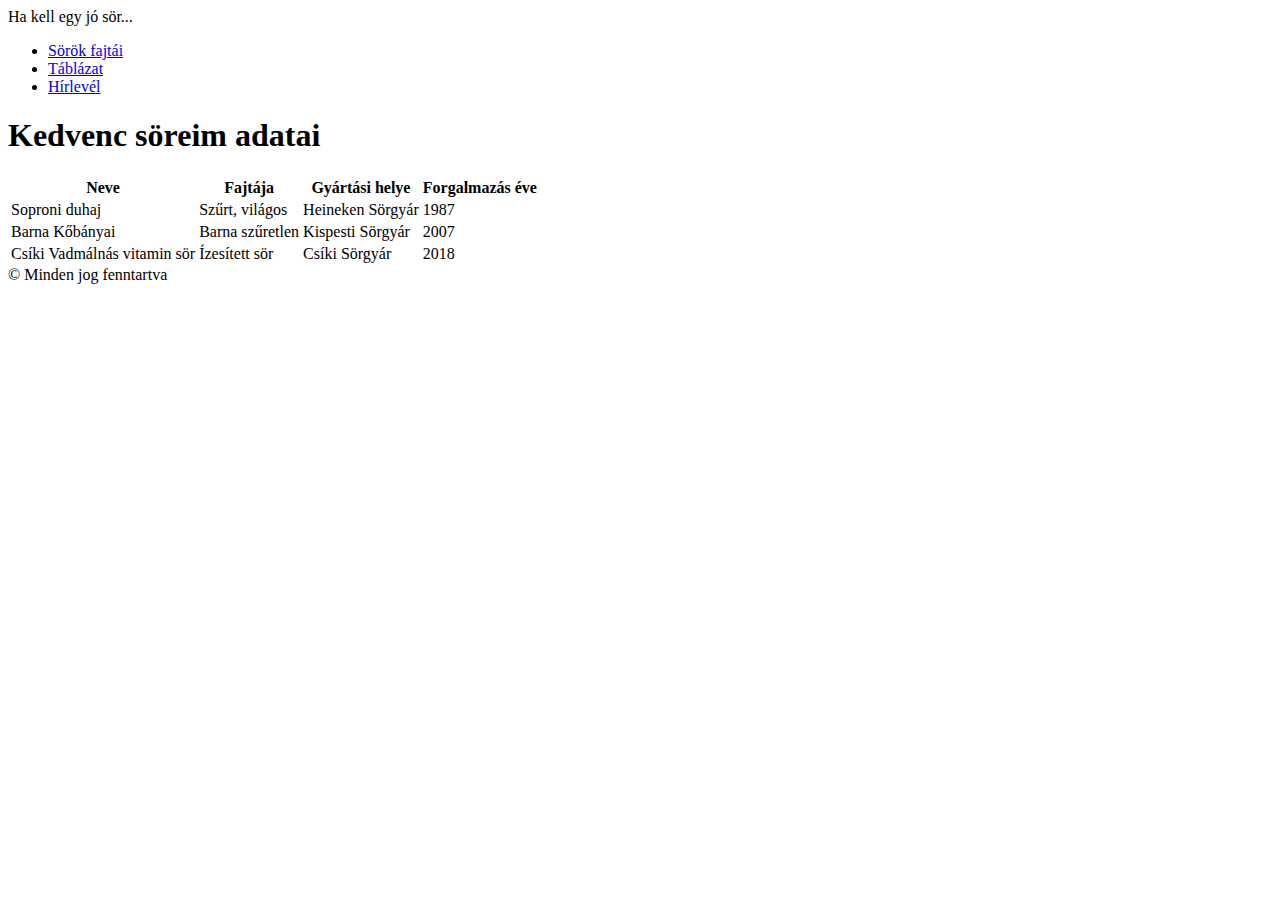
==== tablazat.html @ 78f6824f "stilus hozzadasa" ====
<!DOCTYPE html>

<html lang="hu">
    <head>
        <title>Sör fajták</title>
        <meta charset="UTF-8">
        <meta name="description" content="Sör">
        <meta name="keywords" content="sör, alkohol">
        <meta name="author" content="T. Sz. Ágnes">
        <meta name="viewport" content="width=device-width, initial-scale=1.0">
        <link href="css/side.css" rel="stylesheet" type="text/css"/>
    </head>
    <body>
        <main>
            <header>Ha kell egy jó sör...</header>
            <nav>
                <ul>
                    <li><a href="index.html">Sörök fajtái</a></li>
                    <li><a href="tablazat.html">Táblázat</a></li>
                    <li><a href="#">Hírlevél</a></li>
                </ul>

            </nav>
            <article>
                <h1>Kedvenc söreim adatai</h1>
                
                <table>
                    <tr>
                        <th>Neve</th>
                        <th>Fajtája</th>
                        <th>Gyártási helye</th>
                        <th>Forgalmazás éve</th>
                    </tr>
                    <tr>
                        <td>Soproni duhaj</td>
                        <td>Szűrt, világos</td>
                        <td>Heineken Sörgyár</td>
                        <td>1987</td>
                    </tr>
                    <tr>
                        <td>Barna Kőbányai</td>
                        <td>Barna szűretlen</td>
                        <td>Kispesti Sörgyár</td>
                        <td>2007</td>
                    </tr>
                    <tr>
                        <td>Csíki Vadmálnás vitamin sör</td>
                        <td>Ízesített sör</td>
                        <td>Csíki Sörgyár</td>
                        <td>2018</td>
                    </tr>

                </table>

            </article>
            <footer>&copy; Minden jog fenntartva</footer>
        </main>
    </body>
</html>
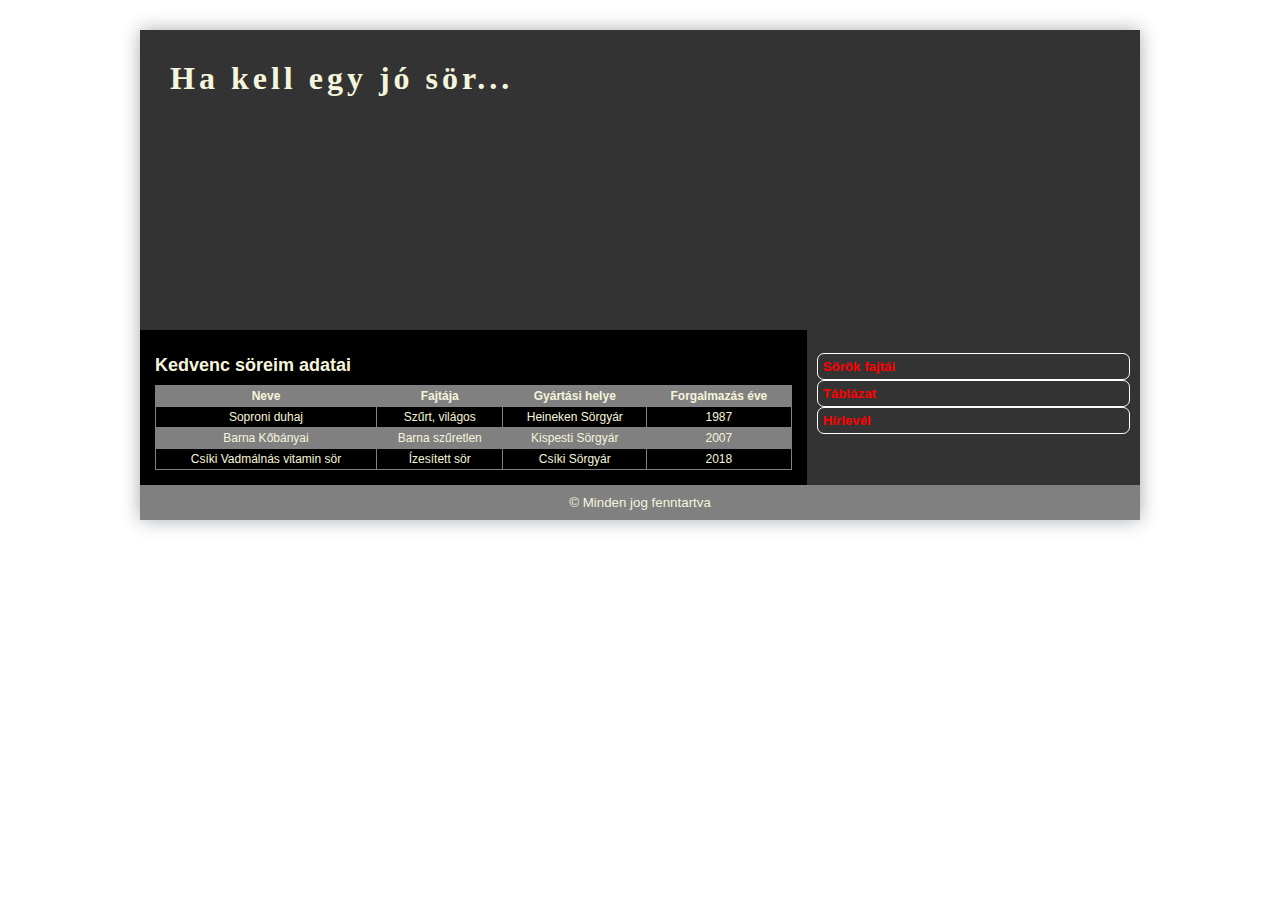
==== commit 290e400b: "Update tablazat.html" ====
--- a/tablazat.html
+++ b/tablazat.html
@@ -8,7 +8,7 @@
         <meta name="keywords" content="sör, alkohol">
         <meta name="author" content="T. Sz. Ágnes">
         <meta name="viewport" content="width=device-width, initial-scale=1.0">
-        <link href="css/side.css" rel="stylesheet" type="text/css"/>
+        <link href="stilus.css" rel="stylesheet" type="text/css"/>
     </head>
     <body>
         <main>
--- a/stilus.css
+++ b/stilus.css
@@ -0,0 +1,155 @@
+body{
+    background-image: url(../img/teglafal.jpg);
+    font-family: Arial, Verdana, sans-serif;
+    color: beige;
+    font-size: 10pt;
+    margin: 0;
+}
+*{
+    box-sizing: border-box;
+}
+/*
+1.	Minden elem box-sizing méretét állítsd be border-box-ra!
+2.	A betűcsalád legyen Arial, Verdana, sans-serif!
+3.	A betűszín beige, a betűméret 10pt, a külső és a belső margó 0px. 
+4.	A háttérkép legyen a minta szerint. 
+10.	A header elembe állíts be a háttérképet!
+11.	A header magassága legyen 300px;
+12.	A háttér méretezését állítsd cover-re: background-size:cover;
+13.	A fejlécben lévő szöveg legyen vastag betűs!
+14.	A fejlécben lévő szöveg betű típusa legyen tetszőleges - kedvenced.
+15.	A betűk közti távolság 4px, a betűméret 32px, legyen balra igazítva, és felső és a bal oldali belső margó 30px. 
+
+*/
+header{
+    grid-area: h;
+    background-image: url(../img/beer.jpg);
+    background-size: cover;
+    height: 300px;
+    font-weight: bold;
+    font-family: cursive;
+    letter-spacing: 4px;
+    font-size: 32px;
+    padding-top: 30px;
+    padding-left: 30px;
+    text-align: left;
+}
+/*
+16.	Készítsd el a navigációt a mintának megfelelően.
+17.	A navigáció li elemei előtt ne legyen felsorolásjel!
+18.	A li elemeket vegye körbe 1px vastag folytonos fehér vonal, sarkai legyenek lekerekítettek. 
+19.	Ha a navigáció li eleme fölé viszem az egeret, a háttérszín változzon világos színűre!
+20.	A navigáció linkjeiről szedd le az aláhúzást!
+21.	A navigáció linkjeinek betűszíne legyen  piros, ha föléjük viszem az egeret változzanak fehérre.
+22.	A navigáció linkjei legyenek vastag betűsek. 
+
+*/
+nav ul{
+    list-style-type: none; 
+    padding: 5px;
+}
+nav li{
+    border: 1px solid white;
+    border-radius: 7px;
+    padding: 5px;
+}
+nav li:hover{
+    background-color: gray;
+}
+nav li a{
+    text-decoration: none;
+    color: red;
+    font-weight: bold;
+}
+nav li a:hover{
+    color: white;  
+}
+nav{
+    grid-area: n;
+    padding: 5px;
+}
+/*
+23.	Az article elemen belül a bekezdések legyenek sorkizárt igazításúak. 
+24.	Az article elemben a bekezdések betű mérete legyen 10px!
+25.	Az article elemben a cím betű mérete legyen 15px!
+26.	Az article elemen belül a kép ússzon el a szöveg mellé jobbra. 
+27.	A felsorolások előtti jel legyen square (négyzet). 
+28.	Az oldal legyen reszponzív! 700 px alatt a main közvetlen gyerekelemei egymás alatt helyezkedjenek el.
+
+29.	A táblázat szegélyezését készítsd el a minta szerint. 
+30.	Minden második sora legyen világosszürke színű : tr:nth-child(odd) {}
+
+*/
+article{
+    grid-area: a;
+    padding: 15px;
+    background-color: black;
+    line-height: 1.2em;
+}
+article ul{
+    text-align: justify;
+    font-size: 12px;
+    list-style-type: square;
+}
+article h1{
+    font-size: 18px;
+}
+article img{
+    float: left;
+    width: 30%;
+    margin-right: 25px;
+    margin-bottom: 200px;
+    border: 1px solid gray;
+    border-radius: 5px;
+    padding: 5px;
+}
+footer{
+    grid-area: f;
+    background-color: gray;
+    text-align: center;
+    padding: 10px;
+}
+/*
+6.	A main elem szélességét állítsd 80%-ra.
+7.	A main elem ne lehessen nagyobb, mint 1000px (max-width).
+8.	Állítsd a teljes tartalmat a böngésző közepére!
+9.	A main elem háttérszíne legyen RGB kóddal megadva: #333333
+
+*/
+main{
+    width: 80%;
+    max-width: 1000px;
+    margin: 30px auto;
+    background-color: #333333;
+    display: grid;
+    grid-template-columns: 2fr 1fr;
+    grid-template-areas:
+        "h h"
+        "a n"
+        "f f";
+    box-shadow:   0px 0px 18px 0px rgba(167, 171, 176, 1);
+}
+
+table{
+    border-collapse: collapse;
+    width: 100%;
+}
+td, th{
+    border: 1px solid gray;
+    text-align: center;
+    padding: 2px;
+    font-size: 0.9em;
+}
+tr:nth-child(odd) {
+    background-color: gray;
+}
+@media all and (max-width: 700px){
+    main{
+        grid-template-columns: 1fr;
+        grid-template-areas:
+        "h"
+		"n"
+        "a"
+        "f";
+}
+}